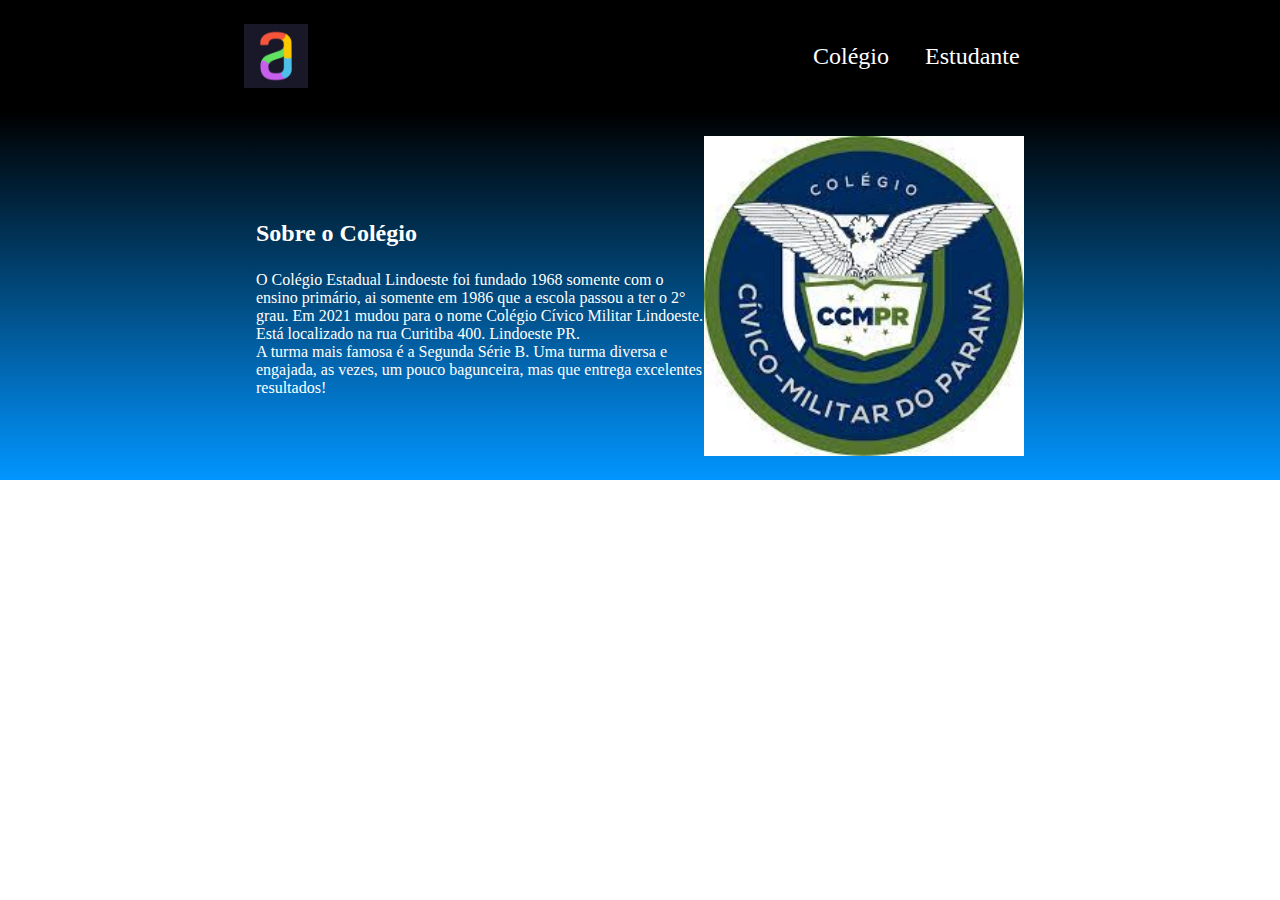
==== 2B MAI/2B MAI/index.html @ ce6b2afa "Add files via upload" ====
<!DOCTYPE html>
<html lang="en">
<head>
    <meta charset="UTF-8">
    <meta http-equiv="X-UA-Compatible" content="IE=edge">
    <meta name="viewport" content="width=device-width, initial-scale=1.0">
    <title>Document</title>
    <link rel="stylesheet" href="stayle.css">
</head>
<body>
    <header class="cabeçalho">
    <img class="cabeçalho-imagem" src="alura-start.jpg" alt="Logo alura-start">
    <ul class="cabeçalho-lista">
        <li class="cabeçalho-lista-item"> Colégio</li>
        <li class="cabeçalho-lista-item"> Estudante</li>
    </ul>
    </header>
    <section class="colegio">
        <div class="colegio-div-conteudo">
            <h2 class="colegio-titulo">Sobre o Colégio</h2>
            <p class="colegio-texto-um">O Colégio Estadual Lindoeste foi fundado 1968 somente com o ensino primário, ai somente em 1986 que a escola passou a ter o 2° grau. Em 2021 mudou para o nome Colégio Cívico Militar Lindoeste. Está localizado na rua Curitiba 400. Lindoeste PR. </p>
            <p class="colegio-texto-dois">A turma mais famosa é a Segunda Série B. Uma turma diversa e engajada, as vezes, um pouco bagunceira, mas que entrega excelentes resultados! </p>
        </div>
    <img class="colegio-imagem" src="download.jpeg" alt="Slogan do Colégio">
    </section>
</body>
</html>
---- 2B MAI/2B MAI/stayle.css ----
*{
    margin: 0;
    padding: 0;
}

.cabeçalho{
    background-color: rgb(0, 0, 0);
    color: rgb(255, 255, 255);
    display:flex;
    justify-content:space-around;
    align-items: center;
    padding: 24px 0;
}

.cabeçalho-imagem{
    width: 5%;
}

.cabeçalho-lista-item{
    display:inline-block;
    margin: 0 16px;
    font-size: 24px;
}

.colegio-imagem{
    width: 25%;
}

.colegio{
    background-image: linear-gradient(#000000,#0295FF);
    color: white;
    display: flex;
    justify-content: center;
    align-items: center;
    padding: 24px 0;
}
.colegio-div-conteudo{
    width: 35%;
}

.colegio-titulo{
    padding: 24px 0;
}
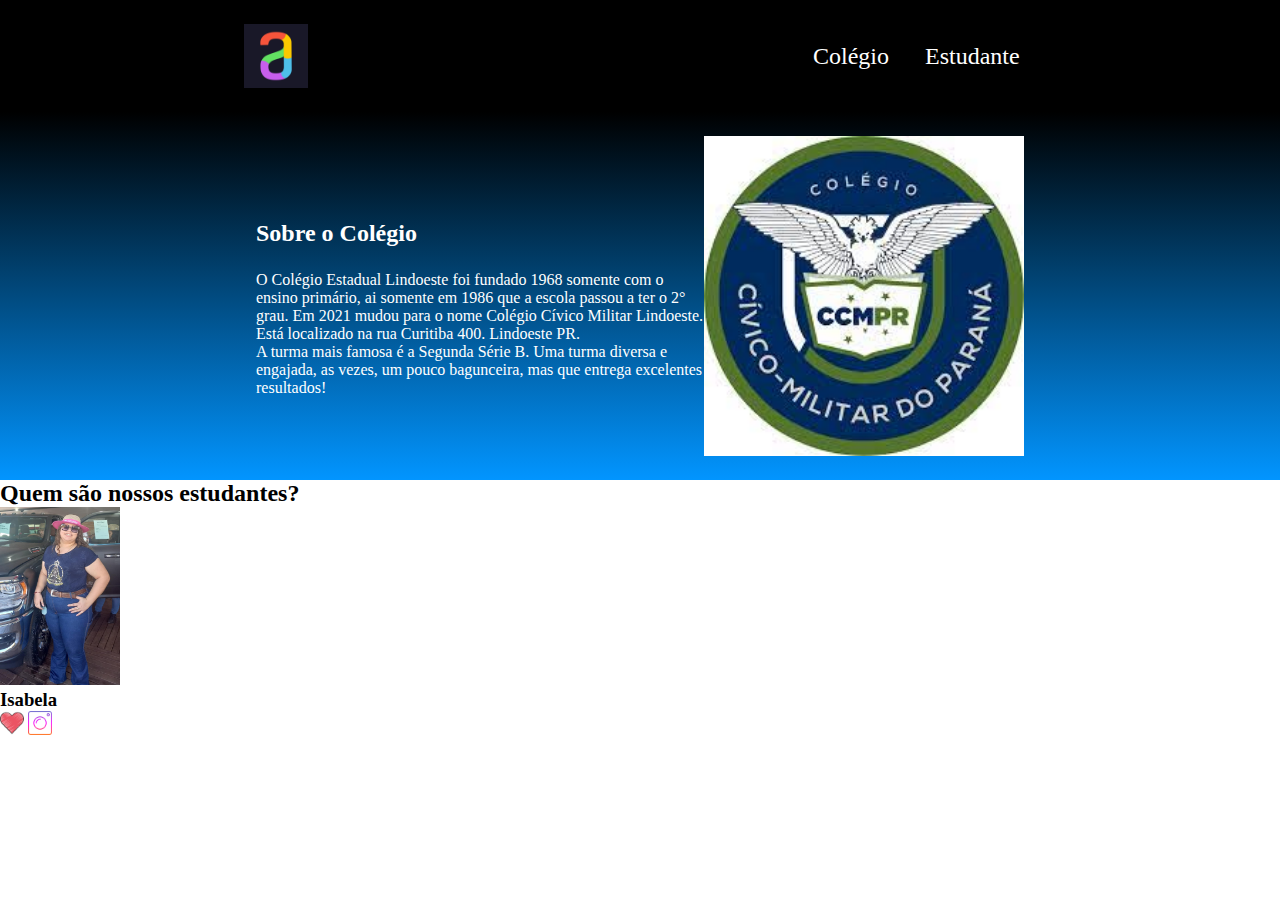
==== commit 88fc6e23: "Add files via upload" ====
--- a/2B MAI/2B MAI/index.html
+++ b/2B MAI/2B MAI/index.html
@@ -23,5 +23,12 @@
         </div>
     <img class="colegio-imagem" src="download.jpeg" alt="Slogan do Colégio">
     </section>
+    <section class="estudante">
+    <h2 class="estudante-titulo">Quem são nossos estudantes?</h2>
+    <img class="estudante-imagem" src="Isabela.jpeg" alt="foto da Isabela">
+    <h3 class="estudante-nome"> Isabela </h3>
+    <img class="estudante-icone" src="coracao.png" alt="icone like">
+    <img class="estudante-icone" src="instagram.png" alt="icone instagram">
+    </section>
 </body>
 </html>--- a/2B MAI/2B MAI/stayle.css
+++ b/2B MAI/2B MAI/stayle.css
@@ -34,10 +34,18 @@
     align-items: center;
     padding: 24px 0;
 }
+
 .colegio-div-conteudo{
     width: 35%;
 }
 
 .colegio-titulo{
     padding: 24px 0;
+}
+.estudante-imagem{
+    width: 120px;
+}
+
+.estudante-icone{
+    width: 24px;
 }